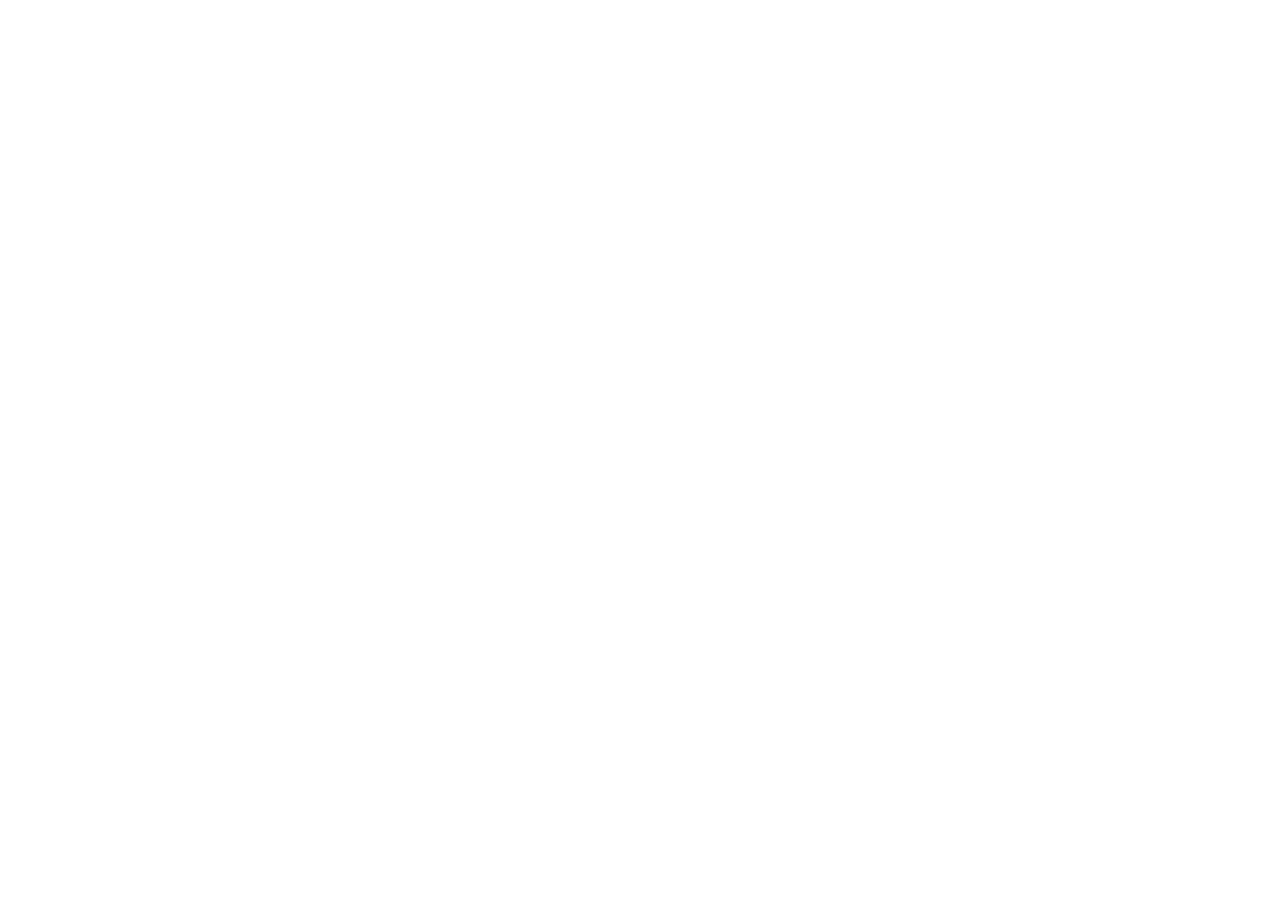
==== git.html @ 19b27207 "Here is first" ====
<!DOCTYPE html>
<html lang="en">
<head>
    <meta charset="UTF-8">
    <meta http-equiv="X-UA-Compatible" content="IE=edge">
    <meta name="viewport" content="width=device-width, initial-scale=1.0">
    <title>Document</title>
</head>
<body>
    
</body>
</html>
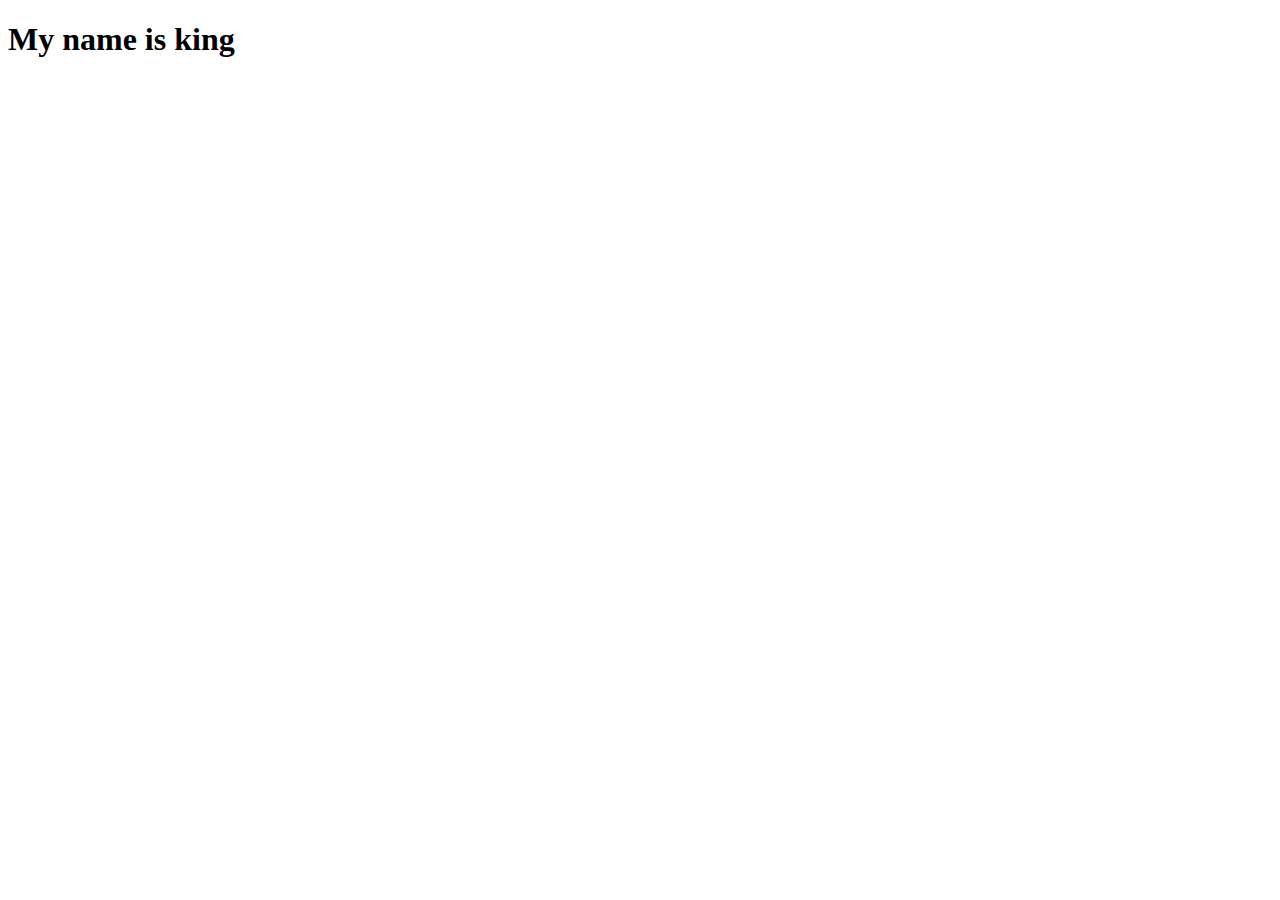
==== commit 859de04c: "added heading tag" ====
--- a/git.html
+++ b/git.html
@@ -7,6 +7,7 @@
     <title>Document</title>
 </head>
 <body>
+    <h1>My name is king</h1>
     
 </body>
 </html>